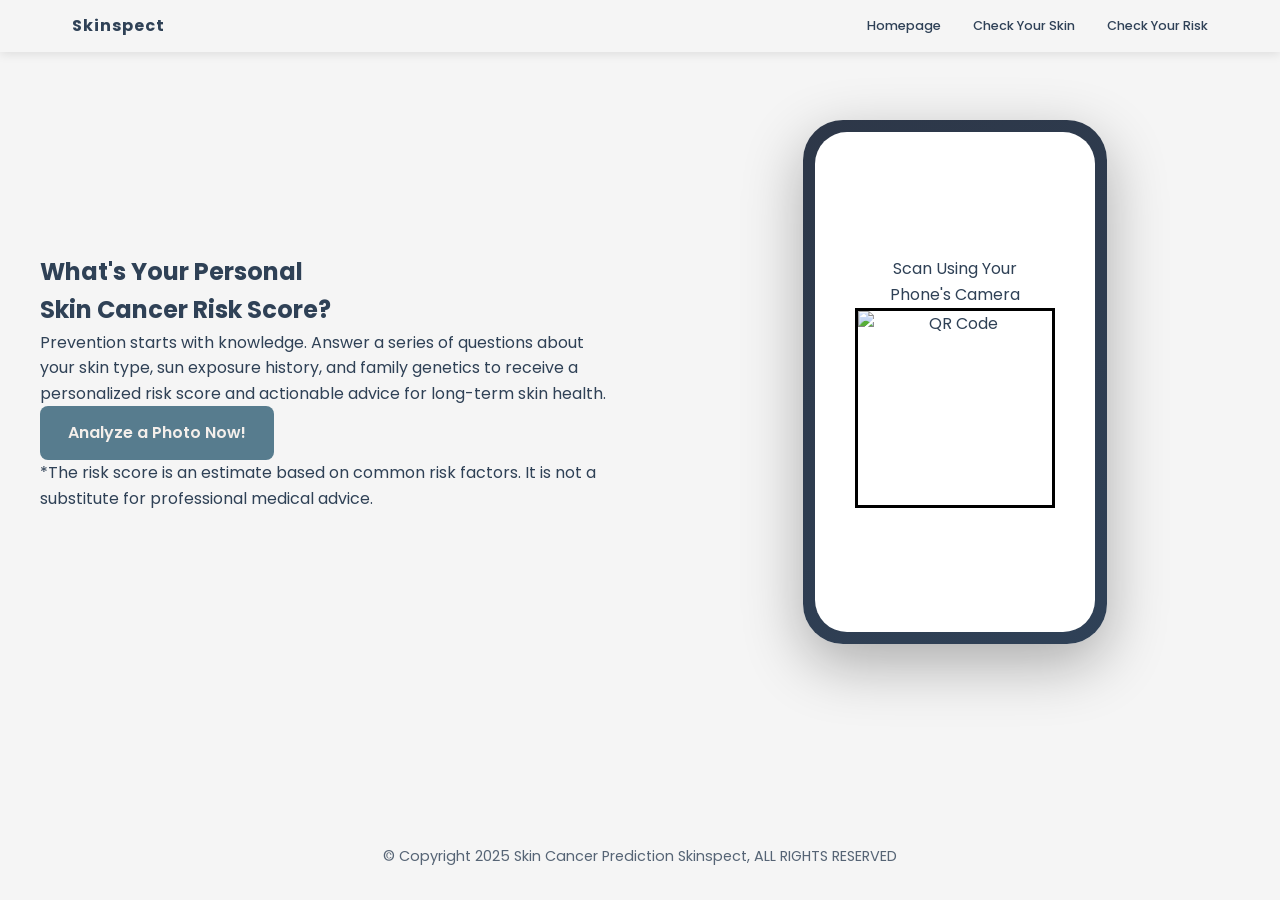
==== risk.html @ 4841234c "Add files via upload" ====
<!DOCTYPE html>
<html lang="en">
<head>
    <meta charset="UTF-8">
    <meta name="viewport" content="width=device-width, initial-scale=1.0">
    <title>Skinspect</title>
    <link rel="stylesheet" href="style.css">
</head>
<body>
    <nav class="navbar">
        <div class="nav-container">
            <div class="nav-logo">
                <a href="index.html">Skinspect</a>
            </div>
            <ul class="nav-menu">
                <li class="nav-item">
                    <a href="index.html" class="nav-link">Homepage</a>
                </li>
                <li class="nav-item">
                    <a href="check-skin.html" class="nav-link">Check Your Skin</a>
                </li>
                <li class="nav-item">
                    <a href="risk.html" class="nav-link">Check Your Risk</a>
                </li>
            </ul>
            <div class="nav-toggle" id="mobile-menu">
                <span class="bar"></span>
                <span class="bar"></span>
                <span class="bar"></span>
            </div>
        </div>
    </nav>

    <main>
        <!-- Hero Section -->
        <section class="hero check-skin-hero">
            <div class="container hero-content">
                <div class="hero-text">
                    <h1>What's Your <span class="accent">Personal<br>Skin Cancer Risk Score?</span></h1>
                    <p>Prevention starts with knowledge. Answer a series of questions about your skin type, sun exposure history, and family genetics to receive a personalized risk score and actionable advice for long-term skin health.</p>
                    <a href="link" class="checkskin-page-btn">Analyze a Photo Now!</a>
                    <p class="disclaimer">*The risk score is an estimate based on common risk factors. It is not a substitute for professional medical advice.</p>
                </div>
                <div class="check-hero-image">
                    <div class="phone-mockup">
                        <div class="phone-screen">
                            <p class="scan-text">Scan Using Your<br>Phone's Camera</p>
                            <img src="./assets/qr2.png" alt="QR Code" class="qr-code">
                        </div>
                    </div>
                </div>
            </div>
        </section>
    </main>

    <footer class="footer">
        <div class="footer-container">
            <p class="footer-copyright">© Copyright 2025 Skin Cancer Prediction Skinspect, ALL RIGHTS RESERVED</p>
        </div>
    </footer>

    <script src="script.js"></script>
</body>
</html>
---- style.css ----
@import url('https://fonts.googleapis.com/css2?family=Poppins:ital,wght@0,100;0,200;0,300;0,400;0,500;0,600;0,700;0,800;0,900;1,100;1,200;1,300;1,400;1,500;1,600;1,700;1,800;1,900&display=swap');

:root {
    --primary-color: #2F4156;
    --secondary-color: #C8D9E6;
    --background-color: #F5F5F5;
    --text-color: #2F4156;
}

* {
    margin: 0;
    padding: 0;
    box-sizing: border-box;
    font-family: 'Poppins', sans-serif;
}

html, body {
    height: 100%;
}

body {
    font-family: -apple-system, BlinkMacSystemFont, 'Segoe UI', Roboto, Oxygen, Ubuntu, Cantarell, sans-serif;
    background-color: #F5F5F5;
    color: var(--text-color);
    line-height: 1.6;
    display: flex;
    flex-direction: column;
}

main {
    flex: 1;
}

.navbar {
    background-color: #F5F5F5;
    box-shadow: 0 2px 10px rgba(0, 0, 0, 0.1);
    position: sticky;
    top: 0;
    z-index: 1000;
    width: 100%;
}
.navbar {
    position: fixed;
    top: 0;
    left: 0;
    width: 100%;
    z-index: 1000;
}


.nav-container {
    max-width: 1200px;
    margin: 0 auto;
    padding: .5rem 2rem;
    display: flex;
    justify-content: space-between;
    align-items: center;
}

.nav-logo a {
    font-size: 1rem;
    font-weight: 700;
    color: var(--primary-color);
    text-decoration: none;
    letter-spacing: 1px;
}

.nav-menu {
    display: flex;
    list-style: none;
    gap: 2rem;
    align-items: center;
}

.nav-item {
    position: relative;
}

.nav-link {
    color: #2F4157;
    text-decoration: none;
    font-weight: 500;
    font-size: .8rem;
    transition: color 0.3s ease;
    padding: 0.5rem 0;
    display: block;
}

.nav-link:hover {
    color: #577C8E;
}

.nav-toggle {
    display: none;
    flex-direction: column;
    cursor: pointer;
    gap: 5px;
}

.bar {
    width: 25px;
    height: 3px;
    background-color: var(--text-color);
    transition: 0.3s;
    border-radius: 3px;
}

.content {
    max-width: 1200px;
    margin: 0 auto;
    padding: 2rem;
    width: 100%;
    background: #F5F5F5;
    
}



.hero-content {
    text-align: center;
    width: 100%;
    max-width: 800px;
    margin: 0 auto;
    margin-bottom: 2rem;
}

.hero-subtitle {
    font-size: 0.9rem;
    font-weight: 400;
    color: var(--text-color);
    margin-bottom: 0.5rem;
    text-transform: uppercase;
    letter-spacing: 1px;
}

.hero-title {
    font-size: 3.1rem;
    font-weight: 500;
    color: var(--text-color);
    margin-bottom: 1.5rem;
    line-height: 1.2;
    letter-spacing: 3px;
}

.hero-description {
    font-size: 1.1rem;
    color: var(--text-color);
    margin-bottom: 2.5rem;
    line-height: 1.6;
    opacity: 0.9;
}

.hero-buttons {
    display: flex;
    justify-content: center;
    gap: 1rem;
    flex-wrap: wrap;
}

.hero-btn {
    padding: 1rem 2rem;
    font-size: 1rem;
    font-weight: 600;
    border: none;
    border-radius: 8px;
    cursor: pointer;
    transition: all 0.3s ease;
    font-family: 'Poppins', sans-serif;
    margin-bottom: 3rem;
}

.btn-primary {
    background-color: #577C8E;
    color: #F4EFEB;
}

.btn-primary:hover {
    background-color: #2F4157;
    transform: translateY(-2px);
    box-shadow: 0 4px 12px rgba(47, 65, 86, 0.3);
}

.btn-secondary {
    background-color: #577C8EB2;
    color: #F4EFEB;
}

.btn-secondary:hover {
    background-color: #2F415796;
    transform: translateY(-2px);
    box-shadow: 0 4px 12px rgba(200, 217, 230, 0.4);
}

.hero-section {
    background-color: #E0E5E8;
    border-radius: 20px;
    padding: 3rem;
    margin: 2rem 0;
    align-items: center;
    position: relative;
}

.hero-image {
    margin-top: 2rem;
    border-radius: 12px;
    overflow: hidden;
    position: absolute;
    bottom: -25%;
    left: 50%;
    transform: translateX(-50%);
    height: 200px;
    width: 600px !important;
    border: solid 4px #F5F5F5;
}
.hero-image img{
    object-fit: cover;
    height: 100%;
    width: 100%;
}

/* Statistics Section */
.stats-section {
    padding: 4rem 0;
    margin: 2rem 0;
}

.stats-title {
    font-size: 2rem;
    font-weight: 600;
    color: #2F4157;
    text-align: center;
    margin-bottom: 3rem;
    margin-top: 6rem;
}

.stats-container {
    display: flex;
    gap: 2rem;
    align-items: center;
    max-width: 1200px;
    margin: 0 auto;
}

.stat-card-group {
    display: flex;
    gap: 1.5rem;
    justify-content: center;
    align-items: stretch;
    align-content: flex-end !important;
    width: 100%;
}

.stat-card {
    flex: 1;
    min-width: 200px;
    max-width: 280px;
    background-color: #C7D9E5B2;
    border-radius: 16px;
    padding: 1.5rem 1.25rem;
    display: flex;
    flex-direction: column;
    justify-content: center;
    text-align: center;
    transition: transform 0.3s ease, box-shadow 0.3s ease;
    margin-top: auto;
}

.stat-card:hover {
    transform: translateY(-5px);
    box-shadow: 0 8px 20px rgba(0, 0, 0, 0.1);
}

.stat-card-text {
    text-align: center;
    padding: 0 2rem;
    max-width: 800px;
}

.card-short {
    max-height : 200px
}

.stat-card-text .stat-description-highlight {
    margin: 0;
    margin-top: 2rem;
}

.stat-label {
    font-size: 0.875rem;
    color: #6C7A89;
    margin-bottom: 0.5rem;
    font-weight: 400;
}

.stat-number {
    font-size: 2.5rem;
    font-weight: 700;
    color: var(--text-color);
    margin: 0.5rem 0;
    line-height: 1.2;
}

.stat-description {
    font-size: 0.875rem;
    color: #6C7A89;
    line-height: 1.5;
    margin-top: 0.5rem;
}

.stat-description-highlight {
    font-size: 0.9rem;
    color: var(--text-color);
    line-height: 1.6;
    margin: 0;
}

.stat-description-highlight strong {
    font-weight: 700;
    color: var(--primary-color);
}

/* How to Spot Cancer Section */
.spot-cancer-section {
    padding: 4rem 2rem;
    margin: 2rem 0;
}

.spot-cancer-container {
    max-width: 1200px;
    margin: 0 auto;
    display: flex;
    gap: 3rem;
    align-items: center;
}

.spot-cancer-image {
    flex: 0 0 400px;
    z-index: 2;
}
.doctor-frame {
    position: relative;
    border-radius: 16px;
    padding: 2rem;
    padding-left: 0;
    z-index: 10;
    height: 300px;
}

.doctor-frame::before {
    content: '';
    position: absolute;
    top: 0;
    left: 0;
    right: 0;
    bottom: 0;
    background-color: #e8e8e8;
    border-radius: 16px;
    z-index: 2;
}

.doctor-frame2 {
    position: absolute;
    left: -20px;
    bottom: -20px;
    width: 100%;
    height: 100%;
    background-color: #C8D9E6;
    border-radius: 16px;
    z-index: 1;
}

.doctor-frame img {
    width: 120%;
    height: auto;
    display: block;
    border-radius: 12px;
    object-fit: cover;
    position: absolute;
    z-index: 10;
    bottom: 0;
    left: 0;
}

.spot-cancer-content {
    flex: 1;
}

.spot-cancer-title {
    font-size: 2.5rem;
    font-weight: 700;
    color: var(--text-color);
    margin-bottom: 1.5rem;
    line-height: 1.2;
}

.title-normal {
    color: #2F4157;
}

.title-highlight {
    color: #577C8E;
}

.spot-cancer-intro {
    font-size: 1rem;
    color: var(--text-color);
    margin-bottom: 2rem;
    line-height: 1.6;
}

.abcde-list {
    list-style: none;
    padding: 0;
    margin: 0;
    display: flex;
    flex-direction: column;
    gap: 1.25rem;
}

.abcde-item {
    display: flex;
    align-items: flex-start;
    gap: 1rem;
}

.abcde-letter {
    flex-shrink: 0;
    width: 40px;
    height: 40px;
    background-color: #577C8E;
    color: #F5F5F5;
    border-radius: 8px;
    display: flex;
    align-items: center;
    justify-content: center;
    font-size: 1.25rem;
    font-weight: 700;
}

.abcde-content {
    flex: 1;
    font-size: 0.95rem;
    color: var(--text-color);
    line-height: 1.6;
}

.abcde-content strong {
    font-weight: 600;
    color: var(--text-color);
}

/* Carousel Section */
.carousel-section {
    padding: 4rem 2rem;
    margin: 2rem 0;
    background-color: #ffffff;
}

.carousel-container {
    max-width: 1200px;
    margin: 0 auto;
    position: relative;
    display: flex;
    align-items: center;
    gap: 1rem;
}

.carousel-wrapper {
    flex: 1;
    overflow: hidden;
    position: relative;
}

.carousel-track {
    display: flex;
    transition: transform 0.5s ease;
    gap: 1.5rem;
}

.carousel-slide {
    flex: 0 0 calc(20% - 1.2rem);
    min-width: 200px;
}

.carousel-image-frame {
    border-radius: 16px;
    overflow: hidden;
    aspect-ratio: 1;
    background-color: #f0f0f0;
    box-shadow: 0 4px 12px rgba(0, 0, 0, 0.1);
    transition: transform 0.3s ease, box-shadow 0.3s ease;
}

.carousel-image-frame:hover {
    transform: translateY(-5px);
    box-shadow: 0 8px 20px rgba(0, 0, 0, 0.15);
}

.carousel-image-frame img {
    width: 100%;
    height: 100%;
    object-fit: cover;
    display: block;
}

.carousel-btn {
    width: 50px;
    height: 50px;
    border: none;
    background-color: #ffffff;
    color: var(--text-color);
    font-size: 2rem;
    font-weight: 300;
    border-radius: 50%;
    cursor: pointer;
    display: flex;
    align-items: center;
    justify-content: center;
    transition: transform 0.3s ease, box-shadow 0.3s ease;
    flex-shrink: 0;
    z-index: 10;
    box-shadow: 0 4px 12px rgba(0, 0, 0, 0.15);
}

.carousel-btn:hover {
    transform: scale(1.1);
    box-shadow: 0 6px 16px rgba(0, 0, 0, 0.2);
}

.carousel-btn:active {
    transform: scale(0.95);
}

.carousel-btn:disabled {
    opacity: 0.5;
    cursor: not-allowed;
    pointer-events: none;
}

/* Early Detection Section */
.early-detection-section {
    background-color: #C7D9E566;
    padding: 4rem 2rem;
    margin: 2rem 0;
    border-radius: 16px;
    overflow: visible;
}

.early-detection-container {
    max-width: 800px;
    margin: 0 auto;
    text-align: center;
}

.early-detection-text {
    font-size: 1.1rem;
    color: var(--text-color);
    line-height: 1.8;
    margin-bottom: 0.5rem;
}

.early-detection-text strong {
    font-weight: 700;
    color: var(--text-color);
}

.early-detection-attribution {
    font-size: 0.9rem;
    color: #6C7A89;
    margin-bottom: 2.5rem;
    font-style: italic;
}

.early-detection-heading {
    font-size: 2.5rem;
    font-weight: 700;
    color: var(--text-color);
    margin-bottom: 2.5rem;
    line-height: 1.2;
}

.early-detection-btn {
    padding: 1rem 2.5rem;
    font-size: 1.1rem;
    font-weight: 600;
    color: #ffffff;
    background-color: var(--text-color);
    border: none;
    border-radius: 8px;
    cursor: pointer;
    transition: transform 0.3s ease, box-shadow 0.3s ease;
    box-shadow: 0 4px 12px rgba(0, 0, 0, 0.15);
    font-family: 'Poppins', sans-serif;
    text-decoration: none;
}

.early-detection-btn:hover {
    transform: translateY(-2px);
    box-shadow: 0 6px 16px rgba(0, 0, 0, 0.2);
}

.early-detection-btn:active {
    transform: translateY(0);
}

/* Risk Section */
.risk-section {
    background-color: #ffffff;
    padding: 4rem 2rem;
    margin: 2rem 0;
}

.risk-container {
    max-width: 1200px;
    margin: 0 auto;
}

.risk-content {
    display: flex;
    gap: 3rem;
    align-items: center;
}

.risk-text {
    flex: 1;
}

.risk-text h2 {
    font-size: 2.5rem;
    font-weight: 700;
    margin-bottom: 1.5rem;
    color: var(--text-color);
    line-height: 1.2;
}

.risk-highlight {
    color: #6C7A89;
}

.risk-text p {
    font-size: 1rem;
    line-height: 1.7;
    margin-bottom: 2rem;
    color: var(--text-color);
}

.risk-btn {
    display: inline-block;
    padding: 1rem 2.5rem;
    background-color: #577C8E;
    color: #ffffff;
    font-weight: 600;
    border-radius: 8px;
    text-decoration: none;
    transition: transform 0.3s ease, box-shadow 0.3s ease;
}

.risk-btn:hover {
    transform: translateY(-2px);
    box-shadow: 0 6px 16px rgba(0, 0, 0, 0.2);
}

.risk-image {
    flex: 0 0 400px;
}

.risk-image img {
    width: 100%;
    border-radius: 16px;
    object-fit: cover;
}

/* Footer */
.footer {
    background-color: #f5f5f5;
    padding: 2rem 2rem;
    margin-top: 2rem;
}

.footer-container {
    max-width: 1200px;
    margin: 0 auto;
    text-align: center;
}

.footer-copyright {
    font-size: 0.9rem;
    color: var(--text-color);
    margin: 0;
    opacity: 0.8;
}

/* Check Skin Page */
.check-skin-hero .hero-content {
    padding-top: 120px;
    display: grid;
    grid-template-columns: 1fr 1fr;
    gap: 60px;
    align-items: center;
    max-width: 1200px;
    text-align: left;
}

.check-skin-hero .hero-text {
    text-align: left;
}

.check-skin-hero .check-hero-image {
    display: flex;
    justify-content: center;
}

.checkskin-page-btn {
    display: inline-block;
    padding: 14px 28px;
    background-color: #577C8E;
    color: #F4EFEB;
    font-weight: 600;
    border-radius: 8px;
    text-decoration: none;
    cursor: pointer;
    transition: transform 0.2s ease, box-shadow 0.2s ease;
}

.checkskin-page-btn:hover {
    transform: translateY(-2px);
    box-shadow: 0 6px 16px rgba(0, 0, 0, 0.2);
}

/* Phone Mockup */
.phone-mockup {
  background: linear-gradient(145deg, #2d3748, #2F4157);
  border-radius: 40px;
  padding: 12px;
  box-shadow: 0 20px 60px rgba(0, 0, 0, 0.3);
  max-width: 320px;
  margin: 0 auto;
}

.phone-screen {
  background-color: white;
  border-radius: 32px;
  padding: 60px 40px;
  text-align: center;
  min-height: 500px;
  display: flex;
  flex-direction: column;
  justify-content: center;
  align-items: center;
}

.qr-code {
  width: 200px;
  height: 200px;
  border: 3px solid #000;
  margin: 0 auto;
}

/* Responsive Design */
@media screen and (max-width: 1024px) {
    .hero-title {
        font-size: 2.5rem;
    }

    .hero-section {
        padding: 2.5rem 2rem 0 2rem;
    }

    .stats-container {
        gap: 1.5rem;
        flex-direction: column;
    }

    .stat-card-group {
        gap: 1rem;
    }

    .stat-card {
        min-width: 180px;
        max-width: 250px;
    }

    .stat-number {
        font-size: 2.2rem;
    }

    .spot-cancer-container {
        gap: 2rem;
    }

    .risk-container {
        gap: 2rem;
    }

    .spot-cancer-image {
        flex: 0 0 350px;
    }

    .spot-cancer-title {
        font-size: 2rem;
    }
}

@media screen and (max-width: 768px) {
    .nav-container {
        padding: 1rem;
    }

    .nav-menu {
        position: fixed;
        left: -100%;
        top: 70px;
        flex-direction: column;
        background-color: #fff;
        width: 100%;
        text-align: center;
        transition: 0.3s;
        box-shadow: 0 10px 27px rgba(0, 0, 0, 0.05);
        padding: 2rem 0;
        gap: 0;
    }

    .nav-menu.active {
        left: 0;
    }

    .nav-item {
        margin: 1rem 0;
    }

    .nav-link {
        padding: 1rem;
        display: block;
        width: 100%;
    }

    .nav-toggle {
        display: flex;
    }

    .nav-toggle.active .bar:nth-child(2) {
        opacity: 0;
    }

    .nav-toggle.active .bar:nth-child(1) {
        transform: translateY(8px) rotate(45deg);
    }

    .nav-toggle.active .bar:nth-child(3) {
        transform: translateY(-8px) rotate(-45deg);
    }

    .nav-logo a {
        font-size: 1.5rem;
    }

    .hero-section {
        padding: 2rem 1.5rem 0 1.5rem;
        margin: 1rem 0;
        border-radius: 16px;
    }

    .hero-content {
        text-align: center;
    }

    .hero-title {
        font-size: 2rem;
    }

    .hero-description {
        font-size: 1rem;
    }

    .hero-buttons {
        justify-content: center;
        flex-direction: column;
        width: 100%;
    }

    .hero-btn {
        width: 100%;
        padding: 0.9rem 1.5rem;
    }

    .hero-image {
        top: 1rem;
        border-radius: 10px;
    }

    .stats-section {
        padding: 3rem 0;
    }

    .stats-title {
        font-size: 1.75rem;
        margin-bottom: 2rem;
    }

    .stats-container {
        gap: 1.5rem;
    }

    .stat-card-group {
        flex-direction: column;
        gap: 1rem;
    }

    .stat-card {
        min-width: 100%;
        max-width: 100%;
        padding: 1.25rem;
    }

    .stat-card-text {
        padding: 0 1rem;
    }

    .stat-number {
        font-size: 2rem;
    }

    .carousel-section {
        padding: 3rem 1.5rem;
    }

    .carousel-slide {
        flex: 0 0 calc(33.333% - 1rem);
        min-width: 180px;
    }

    .carousel-btn {
        width: 40px;
        height: 40px;
        font-size: 1.5rem;
    }

    .spot-cancer-section {
        padding: 3rem 1.5rem;
    }

    .spot-cancer-container {
        flex-direction: column;
        gap: 2rem;
    }

    .spot-cancer-image {
        flex: 1;
        width: 100%;
        max-width: 400px;
        margin: 0 auto;
    }

    .spot-cancer-content {
        width: 100%;
    }

    .spot-cancer-title {
        font-size: 1.75rem;
        text-align: center;
    }

    .spot-cancer-intro {
        text-align: center;
    }

    .early-detection-section {
        padding: 3rem 1.5rem;
    }

    .early-detection-heading {
        font-size: 2rem;
    }

    .early-detection-text {
        font-size: 1rem;
    }
}

@media screen and (max-width: 480px) {
    .nav-logo a {
        font-size: 1.3rem;
    }

    .content {
        padding: 1rem;
    }

    .hero-section {
        padding: 1.5rem 1rem 0 1rem;
        margin: 0.5rem 0;
    }

    .hero-title {
        font-size: 1.75rem;
    }

    .hero-description {
        font-size: 0.95rem;
    }

    .hero-subtitle {
        font-size: 0.8rem;
    }

    .stats-section {
        padding: 2rem 0;
        margin: 1rem 0;
    }

    .stats-title {
        font-size: 1.5rem;
        margin-bottom: 1.5rem;
    }

    .stat-card-group {
        flex-direction: column;
        gap: 1rem;
    }

    .stat-card {
        padding: 1.25rem;
        min-width: 100%;
        max-width: 100%;
    }

    .stat-card-text {
        padding: 0 1rem;
    }

    .stat-number {
        font-size: 1.75rem;
    }

    .stat-description,
    .stat-description-highlight {
        font-size: 0.8rem;
    }

    .spot-cancer-section {
        padding: 2rem 1rem;
    }

    .spot-cancer-title {
        font-size: 1.5rem;
    }

    .spot-cancer-intro {
        font-size: 0.9rem;
    }

    .abcde-letter {
        width: 35px;
        height: 35px;
        font-size: 1.1rem;
    }

    .abcde-content {
        font-size: 0.85rem;
    }

    .carousel-section {
        padding: 2rem 1rem;
    }

    .carousel-slide {
        flex: 0 0 calc(50% - 0.75rem);
        min-width: 150px;
    }

    .carousel-container {
        gap: 0.5rem;
    }

    .carousel-btn {
        width: 35px;
        height: 35px;
        font-size: 1.25rem;
    }

    .early-detection-section {
        padding: 2.5rem 1rem;
        margin: 1rem 0;
    }

    .early-detection-heading {
        font-size: 1.75rem;
    }

    .early-detection-text {
        font-size: 0.95rem;
    }

    .early-detection-attribution {
        font-size: 0.85rem;
    }

    .early-detection-btn {
        padding: 0.9rem 2rem;
        font-size: 1rem;
        width: 100%;
        max-width: 300px;
    }

    .footer {
        padding: 1.5rem 1rem;
    }

    .footer-copyright {
        font-size: 0.85rem;
    }
}
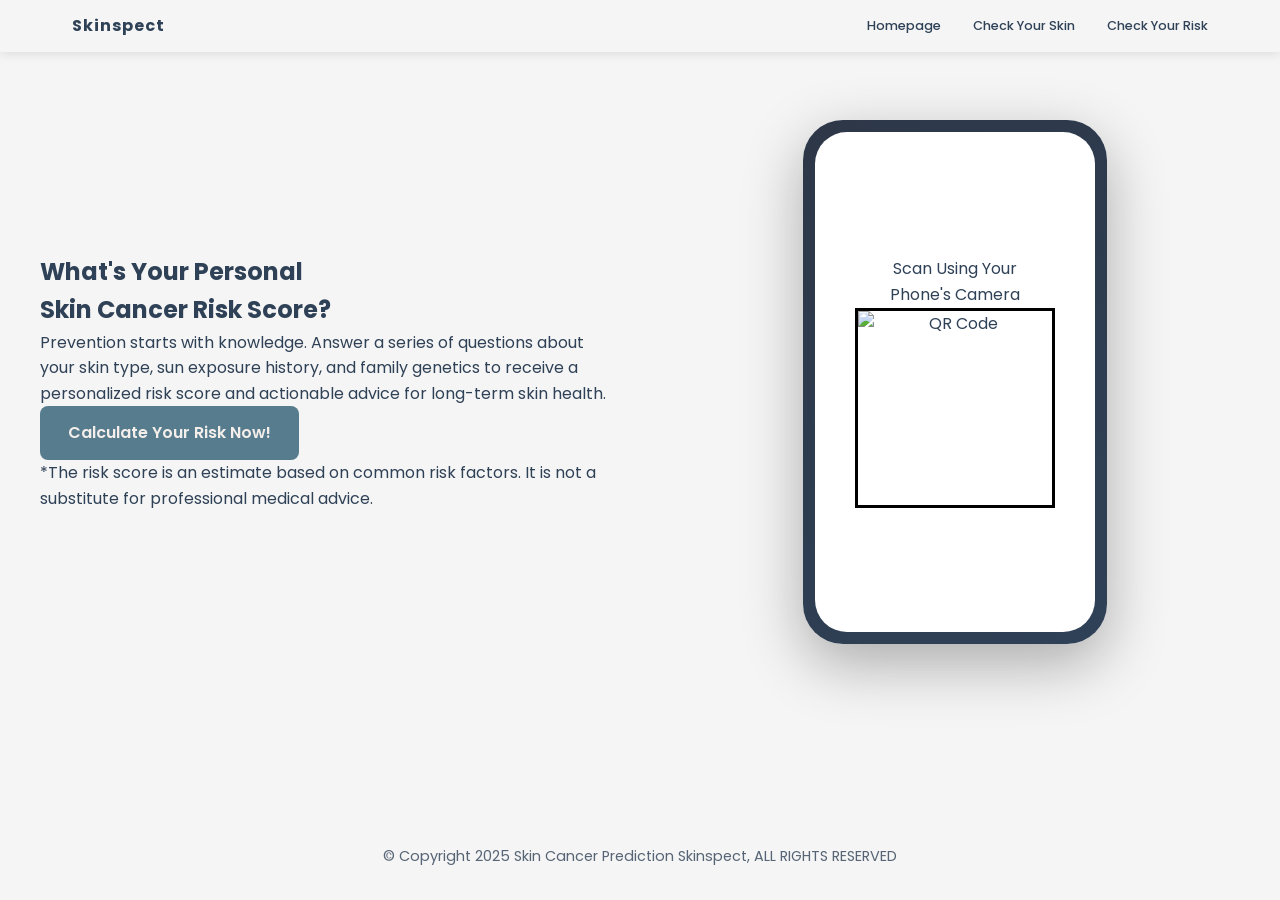
==== commit 5102567b: "Update risk.html" ====
--- a/risk.html
+++ b/risk.html
@@ -38,7 +38,7 @@
                 <div class="hero-text">
                     <h1>What's Your <span class="accent">Personal<br>Skin Cancer Risk Score?</span></h1>
                     <p>Prevention starts with knowledge. Answer a series of questions about your skin type, sun exposure history, and family genetics to receive a personalized risk score and actionable advice for long-term skin health.</p>
-                    <a href="link" class="checkskin-page-btn">Analyze a Photo Now!</a>
+                    <a href="https://skinspect-skin-cancer-risk-calculation.streamlit.app/" class="checkskin-page-btn">Calculate Your Risk Now!</a>
                     <p class="disclaimer">*The risk score is an estimate based on common risk factors. It is not a substitute for professional medical advice.</p>
                 </div>
                 <div class="check-hero-image">
@@ -61,4 +61,6 @@
 
     <script src="script.js"></script>
 </body>
-</html>+
+</html>
+
